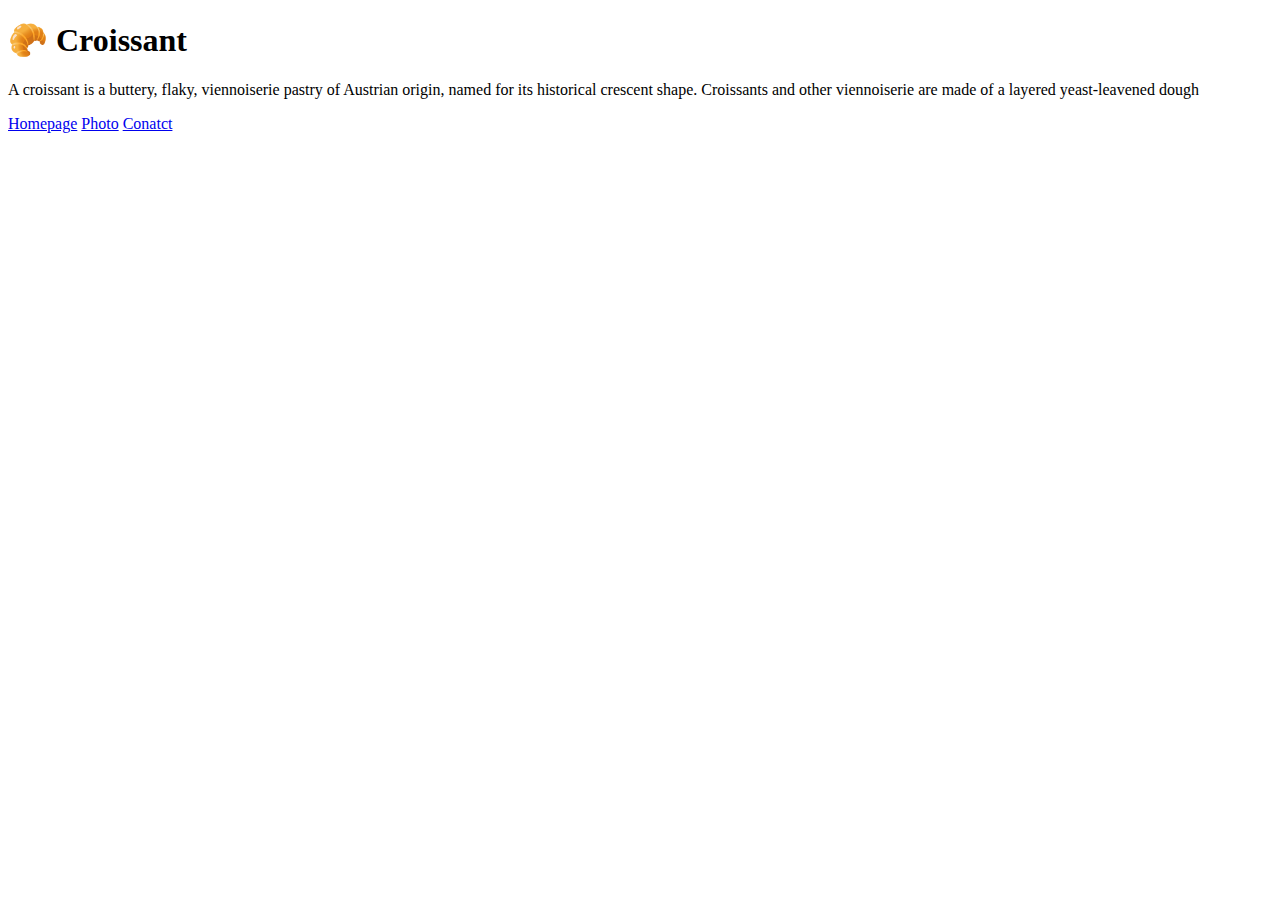
==== index.html @ 84822ab3 "croissant layout pages" ====
<!DOCTYPE html>
<html lang="en">
  <head>
    <meta charset="UTF-8" />
    <meta name="viewport" content="width=device-width, initial-scale=1.0" />
    <title>Document</title>
  </head>
  <body>
    <h1>🥐 Croissant</h1>
    <p>
      A croissant is a buttery, flaky, viennoiserie pastry of Austrian origin,
      named for its historical crescent shape. Croissants and other viennoiserie
      are made of a layered yeast-leavened dough
    </p>
    <nav>
      <a href="/index.html">Homepage</a>
      <a href="/photo.html">Photo</a>
      <a href="/contact.html">Conatct</a>
    </nav>

    
  </body>
</html>
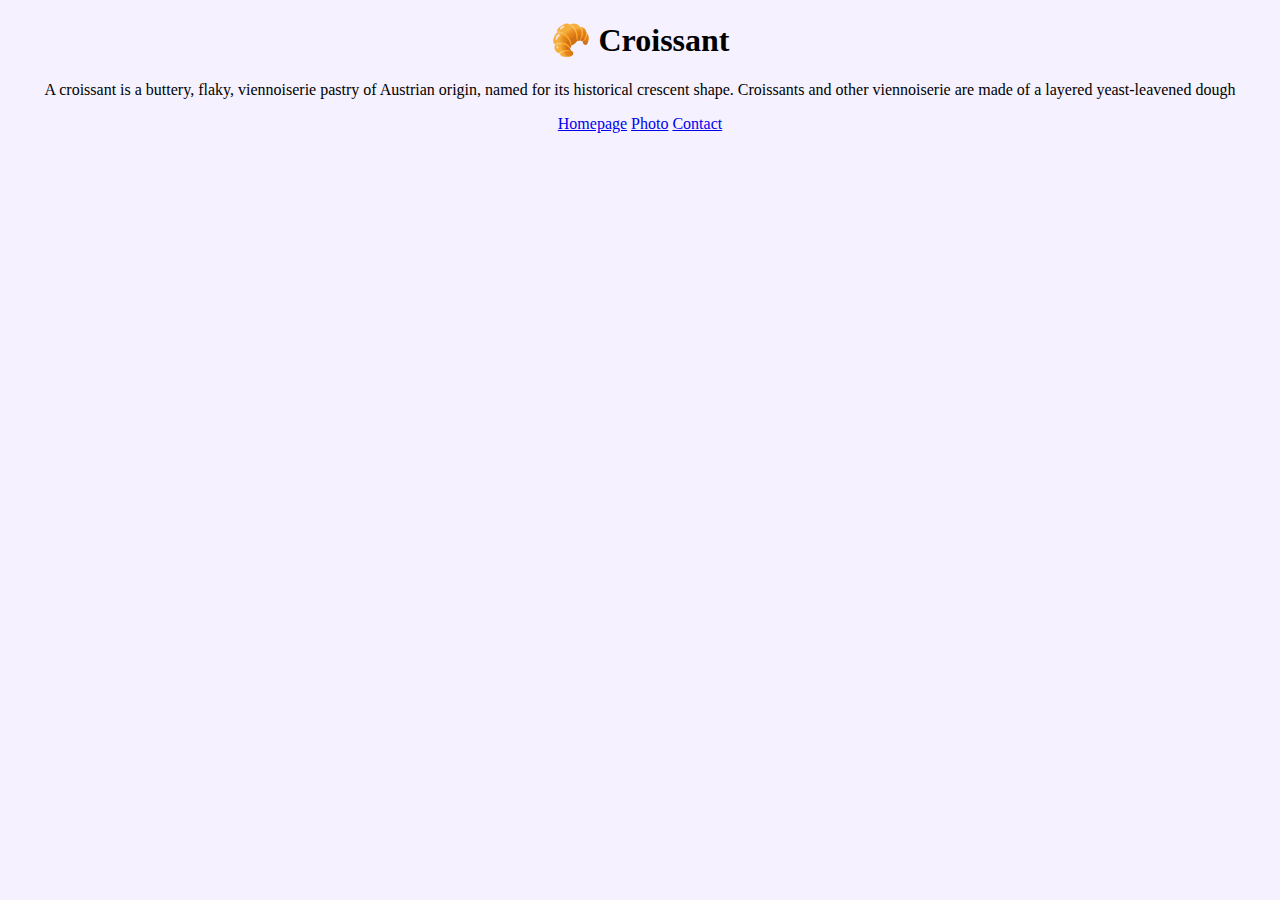
==== commit 63240bb0: "Added some css" ====
--- a/index.html
+++ b/index.html
@@ -4,6 +4,7 @@
     <meta charset="UTF-8" />
     <meta name="viewport" content="width=device-width, initial-scale=1.0" />
     <title>Document</title>
+    <link rel="stylesheet" href="css/style.css" />
   </head>
   <body>
     <h1>🥐 Croissant</h1>
@@ -15,9 +16,7 @@
     <nav>
       <a href="/index.html">Homepage</a>
       <a href="/photo.html">Photo</a>
-      <a href="/contact.html">Conatct</a>
+      <a href="/contact.html">Contact</a>
     </nav>
-
-    
   </body>
 </html>
--- a/css/style.css
+++ b/css/style.css
@@ -0,0 +1,16 @@
+body {
+  background-color: #f5f1fe;
+  text-align: center;
+}
+
+h1 {
+  text-align: center;
+}
+
+.croissant-image {
+  max-width: 50%;
+  border-radius: 10px;
+  margin: 30px auto;
+  display: block;
+  text-align: center;
+}
